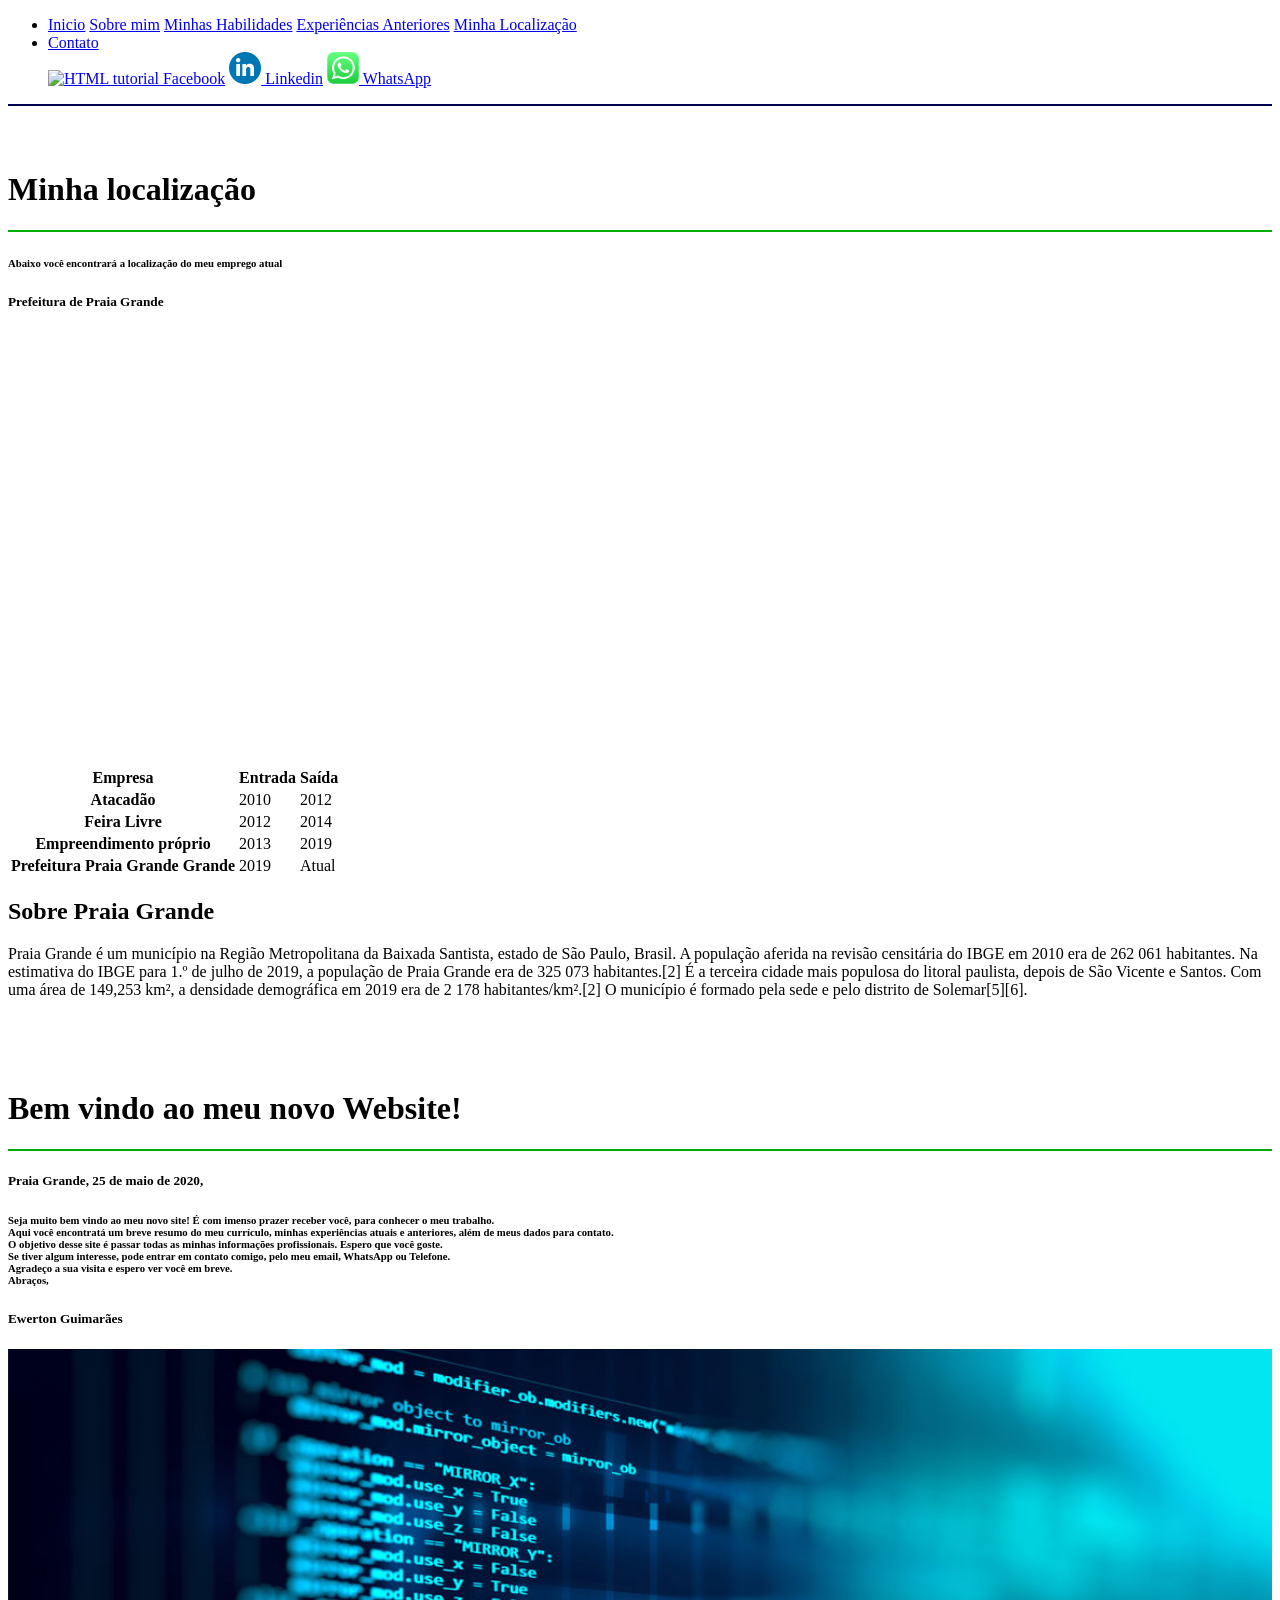
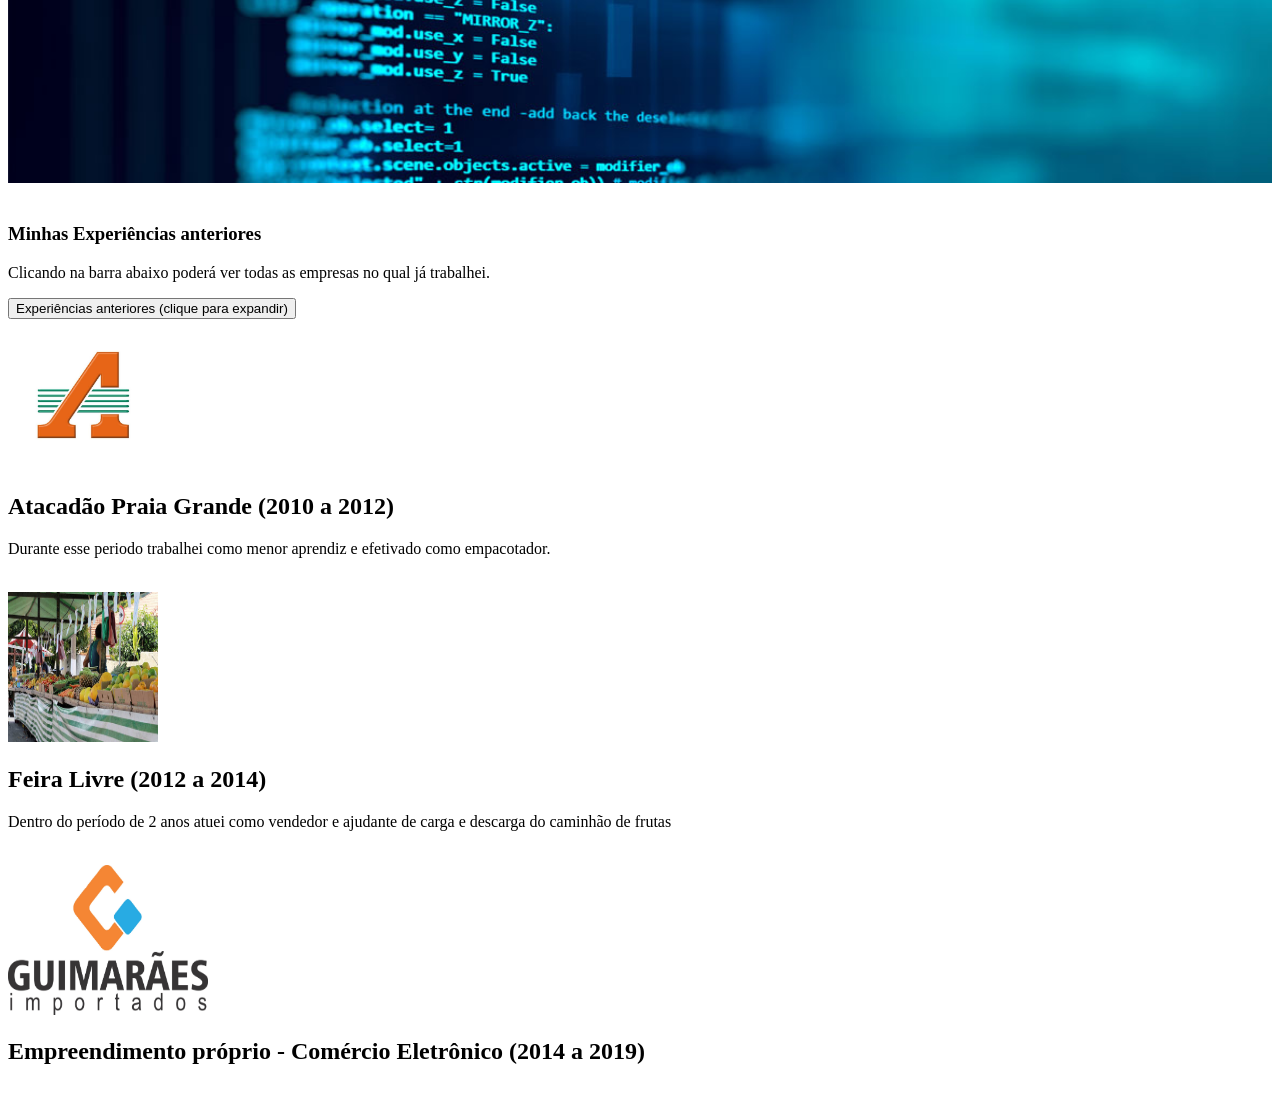
==== maps.html @ 4b1baf4b "Add files via upload" ====
<!--
___________                      __                 
\_   _____/_  _  __ ____________/  |_  ____   ____  
 |    __)_\ \/ \/ // __ \_  __ \   __\/  _ \ /    \ 
 |        \\     /\  ___/|  | \/|  | (  <_> )   |  \
/_______  / \/\_/  \___  >__|   |__|  \____/|___|  /
        \/             \/                        \/ 
        Bem vindo ao meu código! Verá que é coisa simples. Qualquer coisa é só chamar
        no whatsapp (13) 99782-7870 ;)
       -->

<!DOCTYPE html>
<html lang="en">

<head>
    <title>Ewerton - Minha localização</title>
    <meta charset="utf-8">
    <meta name="viewport" content="width=device-width, initial-scale=1">
    <link rel="stylesheet" href="codes/arquivos.css">
    <script src="codes/jquery.js"></script>
    <script src="codes/popper.min.js"></script>
    <script src="codes/bootstrap.min.js"></script>
    <style>
        .fakeimg {
            height: 200px;
            background: #aaa;
        }

        .fundo-carousel {
            background-color: rgb(255, 253, 253);
        }

        .centralizado {
            text-align: center;
        }
    </style>
</head>

<body class="text-light bg-dark">


    <!-- FUNÇÃO DE CLICAR E "DESLIZAR" A PAGINA -->
    <script src="https://ajax.googleapis.com/ajax/libs/jquery/3.5.1/jquery.min.js"></script>
    <script>
        $(document).ready(function () {
            // Add smooth scrolling to all links
            $("a").on('click', function (event) {

                // Make sure this.hash has a value before overriding default behavior
                if (this.hash !== "") {
                    // Prevent default anchor click behavior
                    event.preventDefault();

                    // Store hash
                    var hash = this.hash;

                    // Using jQuery's animate() method to add smooth page scroll
                    // The optional number (800) specifies the number of milliseconds it takes to scroll to the specified area
                    $('html, body').animate({
                        scrollTop: $(hash).offset().top
                    }, 800, function () {

                        // Add hash (#) to URL when done scrolling (default click behavior)
                        window.location.hash = hash;
                    });
                } // End if
            });
        });
    </script>



    <!-- MINHA BARRA DE NAVEGAÇÃO -->
    <nav class="navbar navbar-expand-sm bg-dark navbar-dark">
        <div class="collapse navbar-collapse" id="collapsibleNavbar">
            <ul class="navbar-nav">
                <li class="nav-item">
                    <div class="btn-group">
                        <a href="index.html" class="btn btn-dark" role="button">Inicio</a>
                        <a href="#sobre-mim" class="btn btn-dark" role="button">Sobre mim</a>
                        <a href="#habilidades" class="btn btn-dark" role="button">Minhas Habilidades</a>
                        <a href="#exp" class="btn btn-dark" role="button">Experiências Anteriores</a>
                        <a href="maps.html" class="btn btn-dark" role="button">Minha Localização</a>
                    </div>
                <li class="nav-item dropdown btn-dark text-white">
                    <a class="nav-link dropdown-toggle btn-dark text-white" href="#" id="navbardrop"
                        data-toggle="dropdown">
                        Contato
                    </a>
                    <div class="dropdown-menu">
                        <a class="dropdown-item " href="http://www.facebook.com/ewertonpg/" target="_blank"><img
                                class=rounded-circle src="images/fb.png" alt="HTML tutorial"
                                style="width:32px;height:32px;">
                            Facebook</a>
                        <a class="dropdown-item " href="http://www.facebook.com/ewertonpg/" target="_blank"><img
                                class=rounded-circle src="images/linkedin.webp" alt="HTML tutorial"
                                style="width:32px;height:32px;">
                            Linkedin</a>
                        <a class="dropdown-item " href="http://www.facebook.com/ewertonpg/" target="_blank"><img
                                class=rounded-circle src="images/whats.png" alt="HTML tutorial"
                                style="width:32px;height:32px;">
                            WhatsApp</a>
                    </div>
                </li>
                </li>
            </ul>
        </div>
    </nav>
    <hr color="color: #f00;
       background-color: #f00;
       height: 50px;">
    </div>


    <!-- MENU DE BOAS VINDAS -->
    <div class="container">
        <div class="col-sm-12x">
            <br><br>
            <h1 class="text-center">Minha localização</h1>
            <hr color="color: black;
               background-color: black;
               height: 5px;">

            <h6 class="text-justify"> Abaixo você encontrará a localização do meu emprego atual</h6>
            <h5>Prefeitura de Praia Grande</h5>


            <!-- LOCALIZAÇÃO MAPS -->
            <iframe {text-align:center;}
                src="https://www.google.com/maps/embed?pb=!1m18!1m12!1m3!1d3644.0084469983913!2d-46.49634434999761!3d-24.030767284375642!2m3!1f0!2f0!3f0!3m2!1i1024!2i768!4f13.1!3m3!1m2!1s0x94ce1f81e15d1461%3A0x27fb325fae29bb06!2sAv.%20Pres.%20Kennedy%2C%209000%20-%20Nova%20Mirim%2C%20Praia%20Grande%20-%20SP%2C%2011700-010!5e0!3m2!1spt-BR!2sbr!4v1593717645096!5m2!1spt-BR!2sbr"
                width="100%" height="400px" frameborder="0" style="border:0;" allowfullscreen="" aria-hidden="false"
                tabindex="0"></iframe>

        </div>
    </div>
    </div>

    <!-- MENU SOBRE MIM -->
    <div class="container" style="margin-top:30px">
        <div class="row">
            <div class="col-sm-5">

                <table class="table table-dark">
                    <thead>
                        <tr>
                            <th scope="col">Empresa</th>
                            <th scope="col">Entrada</th>
                            <th scope="col">Saída</th>

                        </tr>
                    </thead>
                    <tbody>
                        <tr>
                            <th scope="row">Atacadão</th>
                            <td>2010</td>
                            <td>2012</td>

                        </tr>
                        <tr>
                            <th scope="row">Feira Livre</th>
                            <td>2012</td>
                            <td>2014</td>

                        </tr>
                        <tr>
                            <th scope="row">Empreendimento próprio</th>
                            <td>2013</td>
                            <td>2019</td>

                        </tr>

                        <tr>
                            <th scope="row">Prefeitura Praia Grande Grande</th>
                            <td>2019</td>
                            <td>Atual</td>

                        </tr>
                    </tbody>
                </table>
                <!-- COLOQUE ABAIXO MAIS COISAS CASO QUEIRA QUE FIQUE NO LADO ESQUERDO DA TELA -->
                


            </div>



            <div class="col-sm-7">
                <h2>Sobre Praia Grande </h2>


                <p class="text-justify">Praia Grande é um município na Região Metropolitana da Baixada Santista, estado
                    de São Paulo, Brasil. A população aferida na revisão censitária do IBGE em 2010 era de 262 061
                    habitantes. Na estimativa do IBGE para 1.º de julho de 2019, a população de Praia Grande era de 325
                    073 habitantes.[2] É a terceira cidade mais populosa do litoral paulista, depois de São Vicente e
                    Santos. Com uma área de 149,253 km², a densidade demográfica em 2019 era de 2 178 habitantes/km².[2]
                    O município é formado pela sede e pelo distrito de Solemar[5][6].
                </p>
                <br>
                <!-- COLOQUE INFORMAÇÕES ABAIXO PARA QUE FIQUE DO LADO DIREITO   -->
                
            </div>
        </div>
    </div>


    </div>
    </div>

    <div class="container">
        <div class="col-sm-12x">
            <br><br>
            <h1 class="text-center">Bem vindo ao meu novo Website!</h1>
            <hr color="color: black;
                     background-color: black;
                     height: 5px;">
            <h5>Praia Grande, 25 de maio de 2020,</h5>
            <h6 class="text-justify">Seja muito bem vindo ao meu novo site!
                É com imenso prazer receber você, para conhecer o meu trabalho. <br>
                Aqui você encontratá um breve resumo do meu currículo,
                minhas experiências atuais e anteriores, além de meus dados para contato. <br>
                O objetivo desse site é passar todas as minhas informações profissionais.
                Espero que você goste.
                <br> Se tiver algum interesse, pode entrar em contato comigo, pelo meu email, WhatsApp ou Telefone.
                <br>
                Agradeço a sua visita e espero ver você em breve.
                <br>
                Abraços,<br> </h6>
            <h5>Ewerton Guimarães</h5>
            <img src="images/sistemas.jpg" width="100%" height="100%" class="rounded" alt="Cinque Terre"> <br> <br>

            <!-- inicio  das minhas experiencias anteriores -->
            <h3 id=exp>Minhas Experiências anteriores</h3>
            <p>Clicando na barra abaixo poderá ver todas as empresas no qual já trabalhei.</p>
            <button type="button" class="btn btn-info" data-toggle="collapse" data-target="#demo">Experiências
                anteriores
                (clique para expandir)</button>

            <!-- logo atacadao -->

            <div id="demo" class="collapse">
                <div class="text-center"><img src="images/atacadao.jpg" class="rounded-circle" width="150px"
                        height="150px">
                    <h2>Atacadão Praia Grande (2010 a 2012)</h2>
                    <p>Durante esse periodo trabalhei como menor aprendiz e efetivado como empacotador.</p> <br>

                    <div class="text-center"><img src="images/feira.jpg" class="rounded-circle" width="150px"
                            height="150px">
                        <h2>Feira Livre (2012 a 2014)</h2>
                        <p>Dentro do período de 2 anos atuei como vendedor e ajudante de carga e descarga do caminhão de
                            frutas</p>
                        <br>

                        <div class="text-center"><img src="images/logo.jpg" class="rounded" width="200px"
                                height="150px">
                            <h2>Empreendimento próprio - Comércio Eletrônico (2014 a 2019)</h2>
                            <p></p> <br>

                        </div>
                    </div>





</body>

</html>
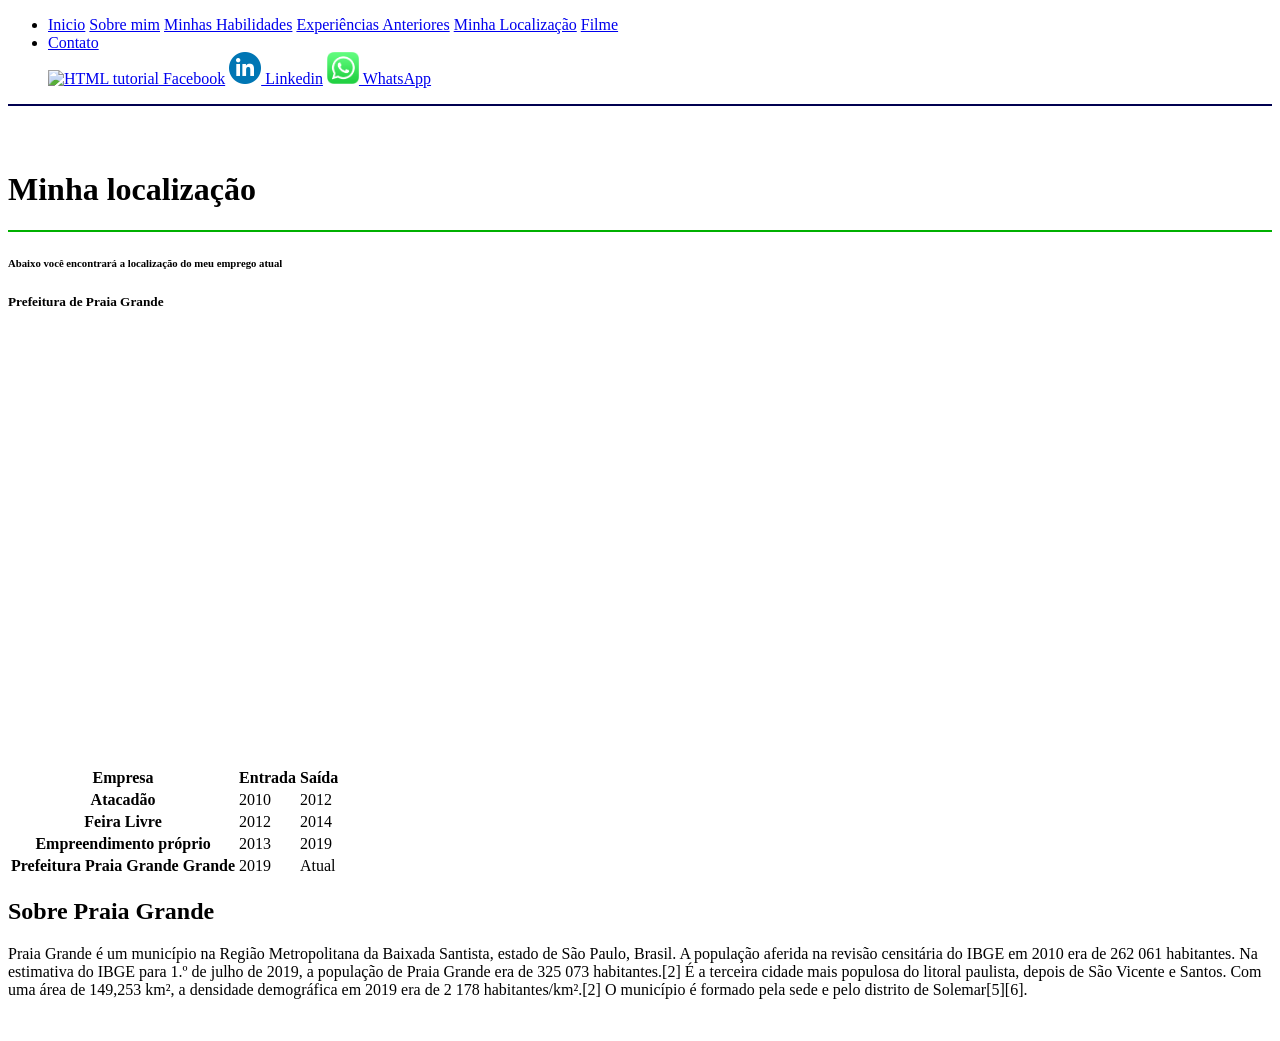
==== commit c31f396b: "Add files via upload" ====
--- a/maps.html
+++ b/maps.html
@@ -81,6 +81,7 @@
                         <a href="#habilidades" class="btn btn-dark" role="button">Minhas Habilidades</a>
                         <a href="#exp" class="btn btn-dark" role="button">Experiências Anteriores</a>
                         <a href="maps.html" class="btn btn-dark" role="button">Minha Localização</a>
+                        <a href="filme.html" class="btn btn-dark" role="button">Filme</a>
                     </div>
                 <li class="nav-item dropdown btn-dark text-white">
                     <a class="nav-link dropdown-toggle btn-dark text-white" href="#" id="navbardrop"
@@ -207,57 +208,7 @@
     </div>
     </div>
 
-    <div class="container">
-        <div class="col-sm-12x">
-            <br><br>
-            <h1 class="text-center">Bem vindo ao meu novo Website!</h1>
-            <hr color="color: black;
-                     background-color: black;
-                     height: 5px;">
-            <h5>Praia Grande, 25 de maio de 2020,</h5>
-            <h6 class="text-justify">Seja muito bem vindo ao meu novo site!
-                É com imenso prazer receber você, para conhecer o meu trabalho. <br>
-                Aqui você encontratá um breve resumo do meu currículo,
-                minhas experiências atuais e anteriores, além de meus dados para contato. <br>
-                O objetivo desse site é passar todas as minhas informações profissionais.
-                Espero que você goste.
-                <br> Se tiver algum interesse, pode entrar em contato comigo, pelo meu email, WhatsApp ou Telefone.
-                <br>
-                Agradeço a sua visita e espero ver você em breve.
-                <br>
-                Abraços,<br> </h6>
-            <h5>Ewerton Guimarães</h5>
-            <img src="images/sistemas.jpg" width="100%" height="100%" class="rounded" alt="Cinque Terre"> <br> <br>
-
-            <!-- inicio  das minhas experiencias anteriores -->
-            <h3 id=exp>Minhas Experiências anteriores</h3>
-            <p>Clicando na barra abaixo poderá ver todas as empresas no qual já trabalhei.</p>
-            <button type="button" class="btn btn-info" data-toggle="collapse" data-target="#demo">Experiências
-                anteriores
-                (clique para expandir)</button>
-
-            <!-- logo atacadao -->
-
-            <div id="demo" class="collapse">
-                <div class="text-center"><img src="images/atacadao.jpg" class="rounded-circle" width="150px"
-                        height="150px">
-                    <h2>Atacadão Praia Grande (2010 a 2012)</h2>
-                    <p>Durante esse periodo trabalhei como menor aprendiz e efetivado como empacotador.</p> <br>
-
-                    <div class="text-center"><img src="images/feira.jpg" class="rounded-circle" width="150px"
-                            height="150px">
-                        <h2>Feira Livre (2012 a 2014)</h2>
-                        <p>Dentro do período de 2 anos atuei como vendedor e ajudante de carga e descarga do caminhão de
-                            frutas</p>
-                        <br>
-
-                        <div class="text-center"><img src="images/logo.jpg" class="rounded" width="200px"
-                                height="150px">
-                            <h2>Empreendimento próprio - Comércio Eletrônico (2014 a 2019)</h2>
-                            <p></p> <br>
-
-                        </div>
-                    </div>
+    
 
 
 
